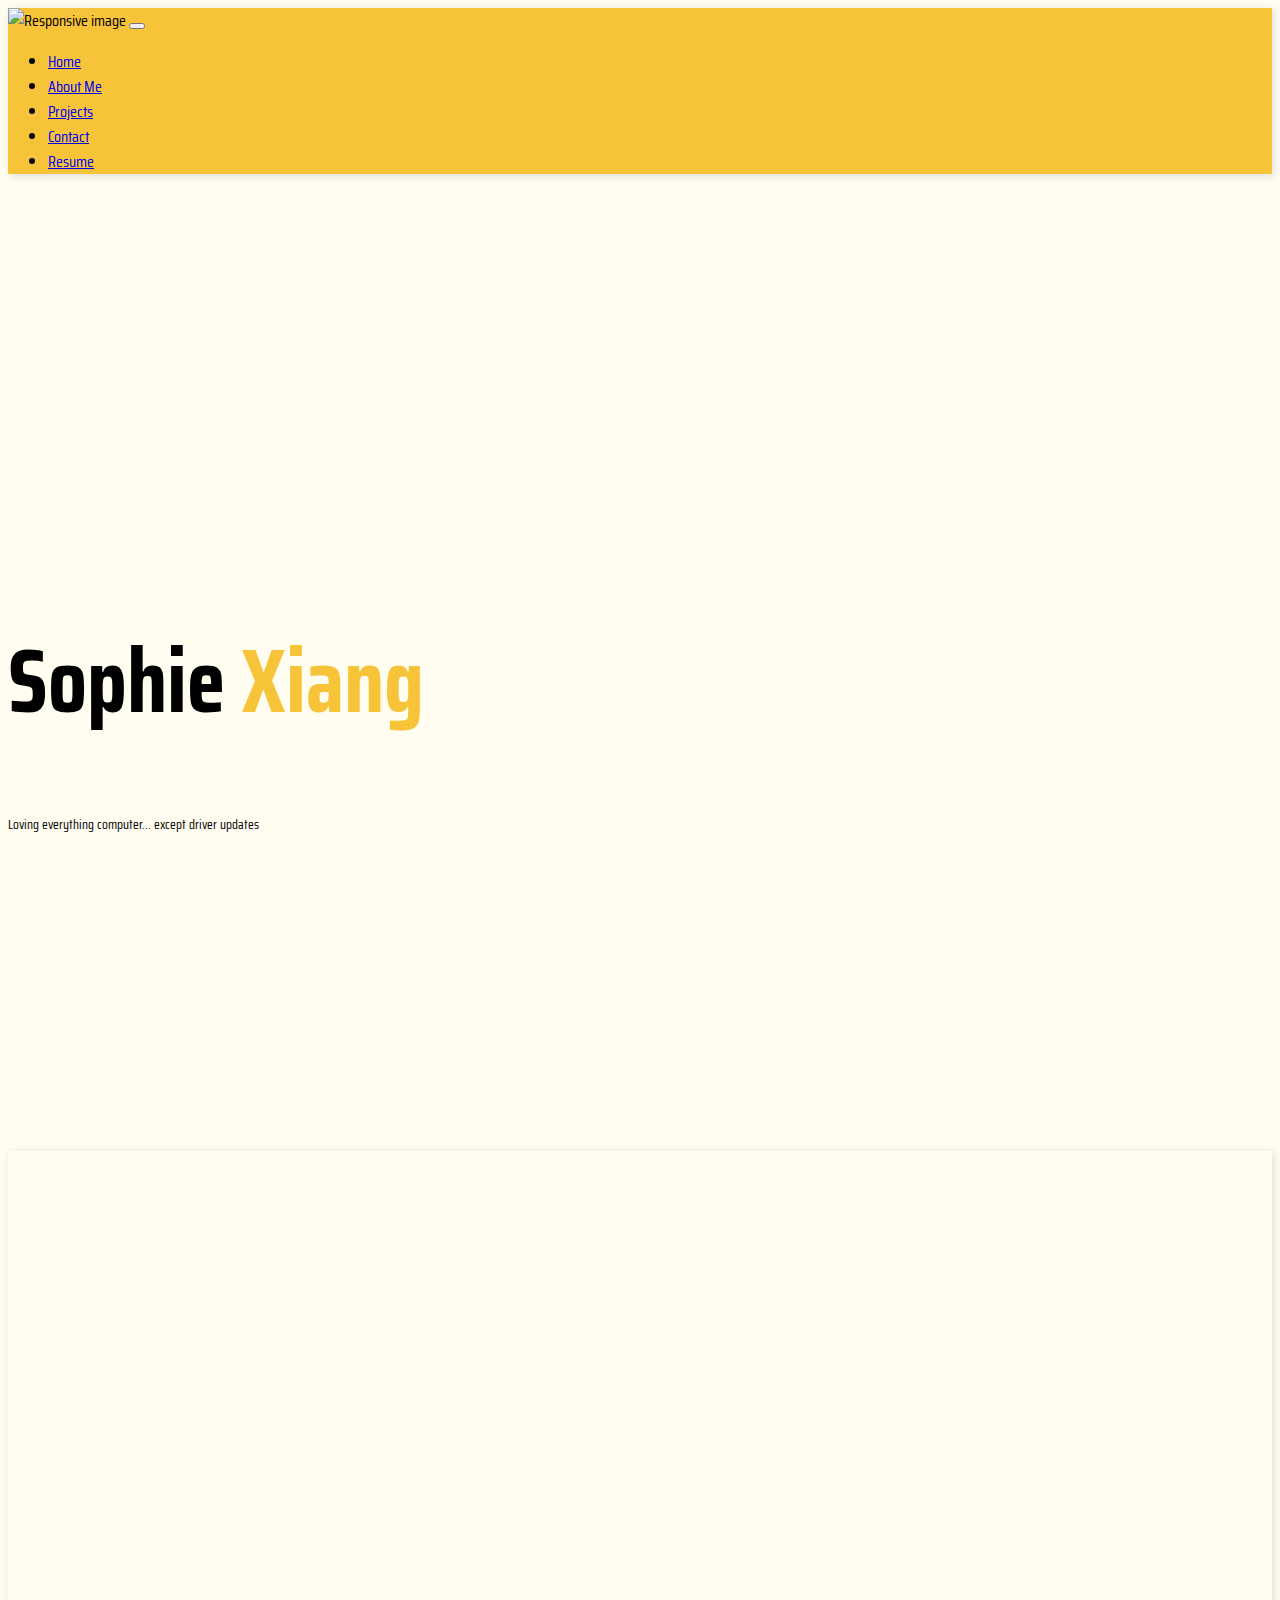
==== Index.html @ b80bc5a9 "Add files via upload" ====
<!DOCTYPE html>
<html lang="en">
  <head>
    <meta charset="UTF-8" />
    <meta http-equiv="X-UA-Compatible" content="IE=edge" />
    <meta
      name="viewport"
      content="width=device-width, initial-scale=1 mt-1.0"
    />
    <!-- Boostrap-->
    <link
      href="https://cdn.jsdelivr.net/npm/bootstrap@5.2.3/dist/css/bootstrap.min.css"
      rel="stylesheet"
      integrity="sha384-rbsA2VBKQhggwzxH7pPCaAqO46MgnOM80zW1RWuH61DGLwZJEdK2Kadq2F9CUG65"
      crossorigin="anonymous"
    />
    <!--Bootstrap Icons-->
    <link
      rel="stylesheet"
      href="https://cdn.jsdelivr.net/npm/bootstrap-icons@1.10.3/font/bootstrap-icons.css"
    />
    <!--Fonts -->
    <link rel="preconnect" href="https://fonts.googleapis.com" />
    <link rel="preconnect" href="https://fonts.gstatic.com" crossorigin />
    <link
      href="https://fonts.googleapis.com/css2?family=Saira+Condensed:wght@300;400;500;600;700&display=swap"
      rel="stylesheet"
    />
    <!--CSS-->
    <link rel="stylesheet" href="style.css" />
    <!--Bootstrap JS-->
    <script
      src="https://cdn.jsdelivr.net/npm/bootstrap@5.2.3/dist/js/bootstrap.bundle.min.js"
      integrity="sha384-kenU1KFdBIe4zVF0s0G1M5b4hcpxyD9F7jL+jjXkk+Q2h455rYXK/7HAuoJl+0I4"
      crossorigin="anonymous"></script>
    <!-- JS - Defer as elements were returning as null-->
    <script src = "script.js" defer></script>
    <!-- Title-->
    <title>Sophie Xiang</title>
  </head>



  <body style="background: #fffdf0">
    <!-- Nav bar -->
    <nav
      class="navbar navbar-expand-md position-relative "
      style="background: #f7c439"
    >
      <div class="container">
        <!-- Logo -->
        <img
          src="/Bootstrap-webpage/media/Sophie-logo-embelm.png"
          class="img-fluid fade-in"
          width="7%"
          alt="Responsive image"
        />

        <!-- Collapse button -->
        <button
          class="navbar-toggler"
          data-bs-toggle="collapse"
          data-bs-target="#navbarNav"
          aria-controls="navbarNav"
          aria-label="expand navigation"
        >
          <span class="navbar-toggler-icon"></span>
        </button>

        <!--internal links starts on rhs of nav bar-->
        <div class="collapse navbar-collapse me-auto " id="navbarNav">
          <!-- Navbar links - starts on rhs -->
          <ul class="navbar-nav ms-auto fade-in">
            <li class="nav-item">
              <a href="#Home" class="nav-link">Home</a>
            </li>
            <li class="nav-item">
              <a href="#About-me" class="nav-link">About Me</a>
            </li>
            <li class="nav-item">
              <a href="#Projects" class="nav-link">Projects</a>
            </li>
            <li class="nav-item">
              <a href="#Contact" class="nav-link">Contact</a>
            </li>
            <li class="nav-item">
              <a
                href="/Bootstrap-webpage/media/Sophie-Xiang-CV.pdf"
                class="nav-link"
                target="”_blank”"
                ><span>Resume</span></a
              >
            </li>
          </ul>
        </div>
      </div>
    </nav>

    <!-- Main body -->

    <!--Title Page/Home-->
    <div class="container-sm mt-lg-3 text-end " id="Home">
      <h1 class="main-title">Sophie <span id="last-name">Xiang</span></h1>
      <small class="text-muted fade-in">
        Loving everything computer... except driver updates
      </small>
    </div>

    <!-- About me-->
    <div class="bg-white ">
      <div class="container-sm mt-lg-3" id="About-me">
        <!--<h1 class="title text-md-center"><span class="badge bg-white text-warning ">About Me</span></h1>-->
        <div class="row ">
          <div class="col fade-in">
            <h2>Get to know me!</h2>
            <br /><br />
            Hi, Sophie here!
            <br /><br />
            After finishing my degree in Economics and Politics last year, I
            have been looking for a new passion. As much as I enjoy intense
            environments and optimizing routines, I missed having the creative
            freedom to reach a new solution.
            <br /><br />
            Hippity hoppity, here comes coding adverts!
            <br /><br />
            Having completed a 12-week intensive bootcamp in web/software
            development - lacking a coding background, I can defintely say my
            brain was fried to say the least!
            <br /><br />
            Its been a steady journey so far, and I hope to further develop my
            skills through the coming years so I can build my own app one day
            with my friends.
            <br /><br /><br />

            For any code related interests, please check out my
            <a href="https://github.com/Boredouse" class="link-dark"
              ><i class="bi bi-github"></i
            ></a>
            and <br />
            If you'd like to pop by for a chat, please do contact me through my
            <a href="https://www.linkedin.com/in/sophie-xiang-8aabb31b2/"
              ><i class="bi bi-linkedin"></i
            ></a>
            or
            <a href="mailto: sophiexiang1@gmail.com" class="subtitle2"
              ><i class="bi bi-envelope-open-fill" class="link-light"></i
            ></a>
            <br /><br />
          </div>

          <!--skills-->
          <div class="col me-1 mt-1 fade-in">
            <h2>Skills</h2>
            <br /><br />
            <button type="button" class="btn btn-outline-warning me-1 mt-1">
              HTML
            </button>
            <button type="button" class="btn btn-outline-warning me-1 mt-1">
              CSS
            </button>
            <button type="button" class="btn btn-outline-warning me-1 mt-1">
              Javascript
            </button>
            <button type="button" class="btn btn-outline-warning me-1 mt-1">
              Bootstrap 5
            </button>
            <button type="button" class="btn btn-outline-warning me-1 mt-1">
              SQL
            </button>
            <button type="button" class="btn btn-outline-warning me-1 mt-1">
              MongoDB
            </button>
            <button type="button" class="btn btn-outline-warning me-1 mt-1">
              Python
            </button>
            <button type="button" class="btn btn-outline-warning me-1 mt-1">
              Django
            </button>
            
          </div>
        </div>
      </div>
    </div>
      <!--Projects-->
      <div class="container-sm mt-lg-3 " id="Projects">
        <h1 class="text-center mb-5 fade-in">Projects</h1>

        <!-- Project Grids-->
        <div class="row fade-in">
          <!-- row 1-->
          <div class="col-6 text-center">
            <a href="https://sophiex.uk/Digital-Clock/" target="_blank">
              <img src="/Bootstrap-webpage/media/DigitalClock.png" 
              class = "img-fluid rounded align-items-center" style="max-width: 75%;"
            /></a>
          </div>
          <div class="col-6 p-5 text-center ">
            <h3> Digital Clock</h3> <br><br>
            <p>A simple clock formatted with CSS and programmed with vanilla JS. 
              Accompanied with a tick-box slider allowing users to select preferred scheme.</p>
          </div>
        </div>
        <!-- row 2-->
        <div class="row fade-in">  
          <div class="col-6">
            <a href="#" target="_blank"><img src="#" /></a>
          </div>
          <div class="col p-5 text-center">
            <h2></h2> <br><br>
            <p></p>
          </div>
        </div>
      </div>
    

    <!-- Contact me -->
    <footer>
      <div class="container-expand text-center " id="Contact">
        <div class = "fade-in">
          <h1>Get In Touch!</h1><br /><br />
          <h1 >
            <!--icons wrapped in hyperlinks so it can be pressed-->
            <a href="https://github.com/Boredouse" class="link-dark"
              ><i class="bi bi-github"></i></a>
            <a href="https://www.linkedin.com/in/sophie-xiang-8aabb31b2/" class="#">
              <i class="bi bi-linkedin"></i></a>
            <a href="mailto: sophiexiang1@gmail.com" class="link-light">
              <i class="bi bi-envelope-open-fill"></i></a>
          </h1>
          <br><br>
        </div>
      </div>
    </footer>
  </body>
</html>
---- style.css ----
/* Global */
body{
  font-family: 'Saira Condensed', sans-serif;
}

.container-sm{
  padding-top: 10vh;
  padding-bottom: 10vh;

}

.fade-in {
  opacity: 0;
}

/* When elements are in scroll view*/
.fade-in.appear {
  opacity:1;
  transition: opacity 1s ease-in-out;
}


/*nav bar */
.navbar{
  box-shadow: 2px 2px 8px #dddddd;
}

/*Home Page */

#Home{
  padding-top: 40vh;
  padding-bottom: 35vh;

}
.main-title{
  font-size:7vw;
  font-family: 'Saira Condensed', sans-serif !important;
  font-weight: 700;
 
  
}

.main-title span{
  color: #f7c439;
}

.title{
  padding-bottom: 10vw;
}

/*About me */
.bg-white{
  box-shadow: 2px 2px 8px #dddddd;
}
.bg-white > div > h1> span{
  border:1px solid #ffc107;
}

/*Projects */

/* #Projects > div> div {
  background-color: rgb(56, 86, 90);
  border-radius: 20px;
}
*/

/*Footer/Contact */

#Contact{
  background-color:  #f7c439;
  padding-top: 10vh;

}

#Contact > div > div > h1{
 
}
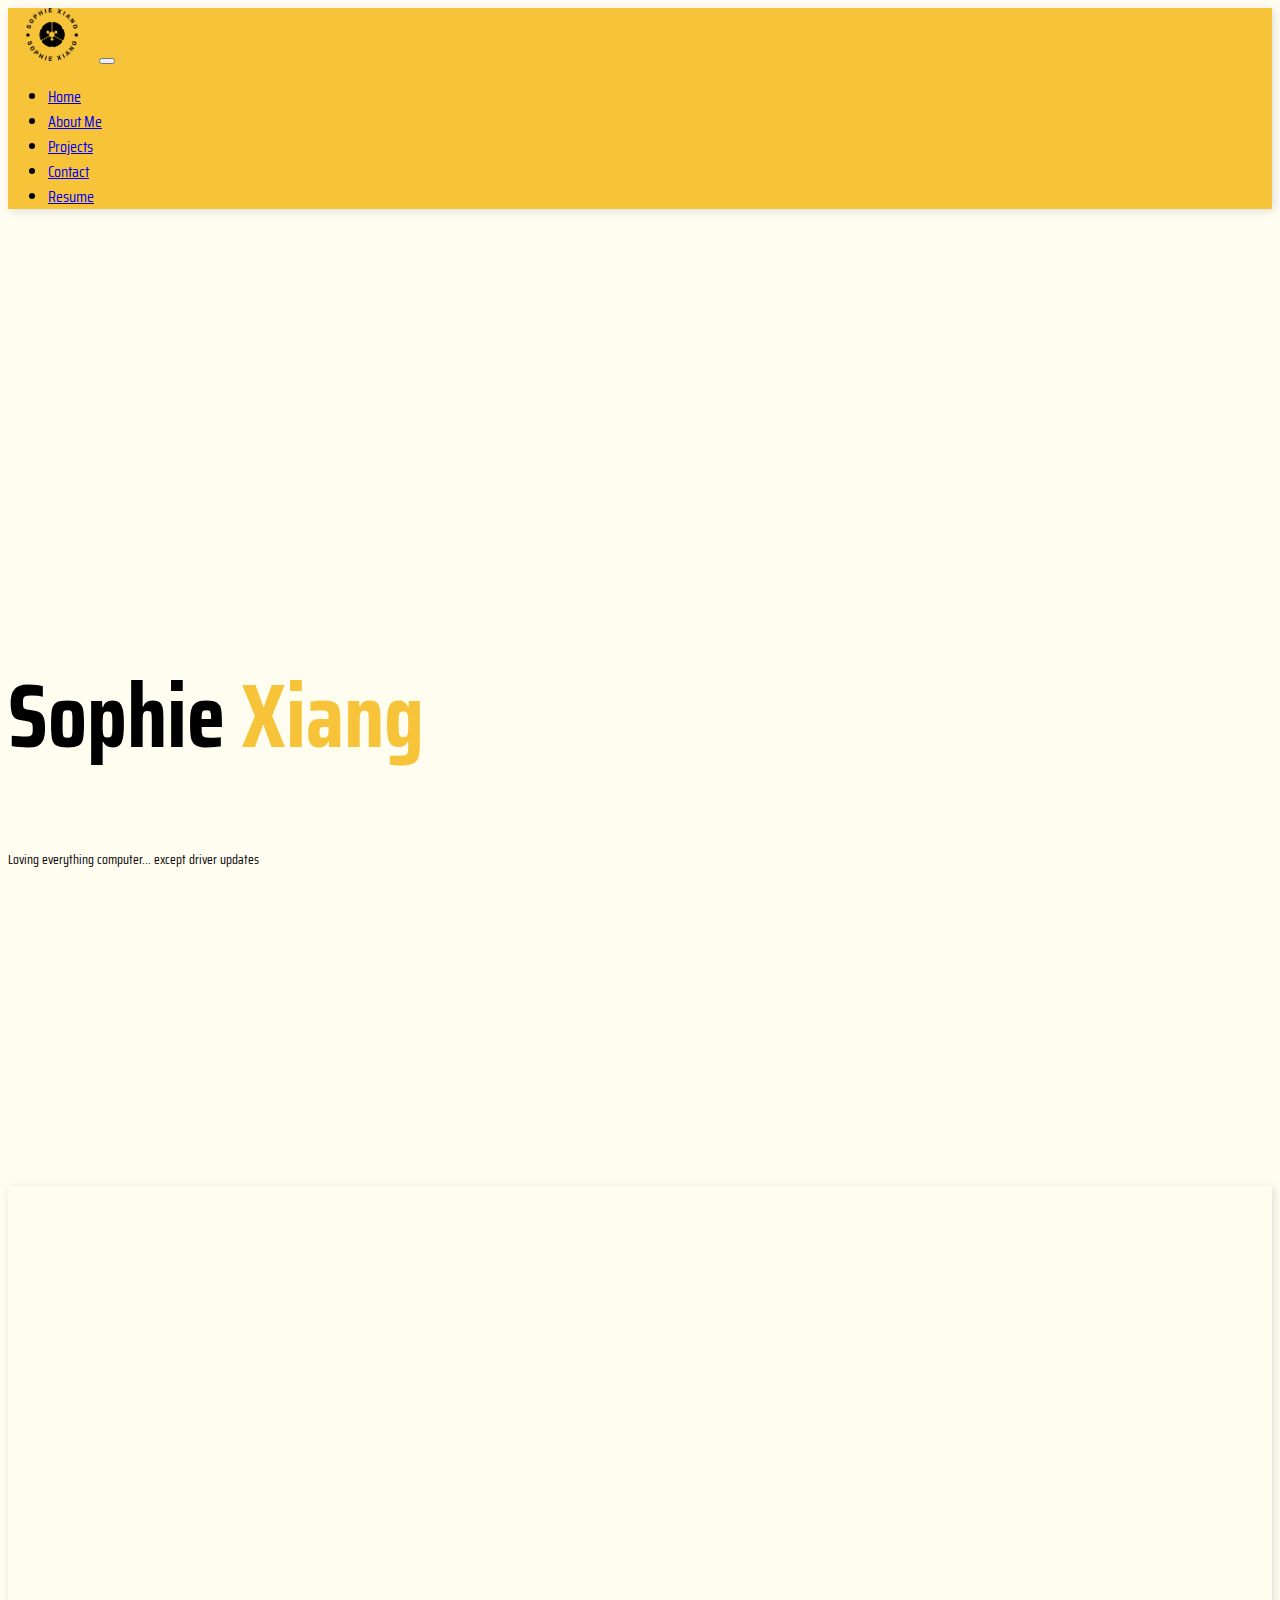
==== commit 901d3904: "Update Index.html" ====
--- a/Index.html
+++ b/Index.html
@@ -50,7 +50,7 @@
       <div class="container">
         <!-- Logo -->
         <img
-          src="/Bootstrap-webpage/media/Sophie-logo-embelm.png"
+          src="/media/Sophie-logo-embelm.png"
           class="img-fluid fade-in"
           width="7%"
           alt="Responsive image"
@@ -85,7 +85,7 @@
             </li>
             <li class="nav-item">
               <a
-                href="/Bootstrap-webpage/media/Sophie-Xiang-CV.pdf"
+                href="/media/Sophie-Xiang-CV.pdf"
                 class="nav-link"
                 target="”_blank”"
                 ><span>Resume</span></a
@@ -190,7 +190,7 @@
           <!-- row 1-->
           <div class="col-6 text-center">
             <a href="https://sophiex.uk/Digital-Clock/" target="_blank">
-              <img src="/Bootstrap-webpage/media/DigitalClock.png" 
+              <img src="/media/DigitalClock.png" 
               class = "img-fluid rounded align-items-center" style="max-width: 75%;"
             /></a>
           </div>
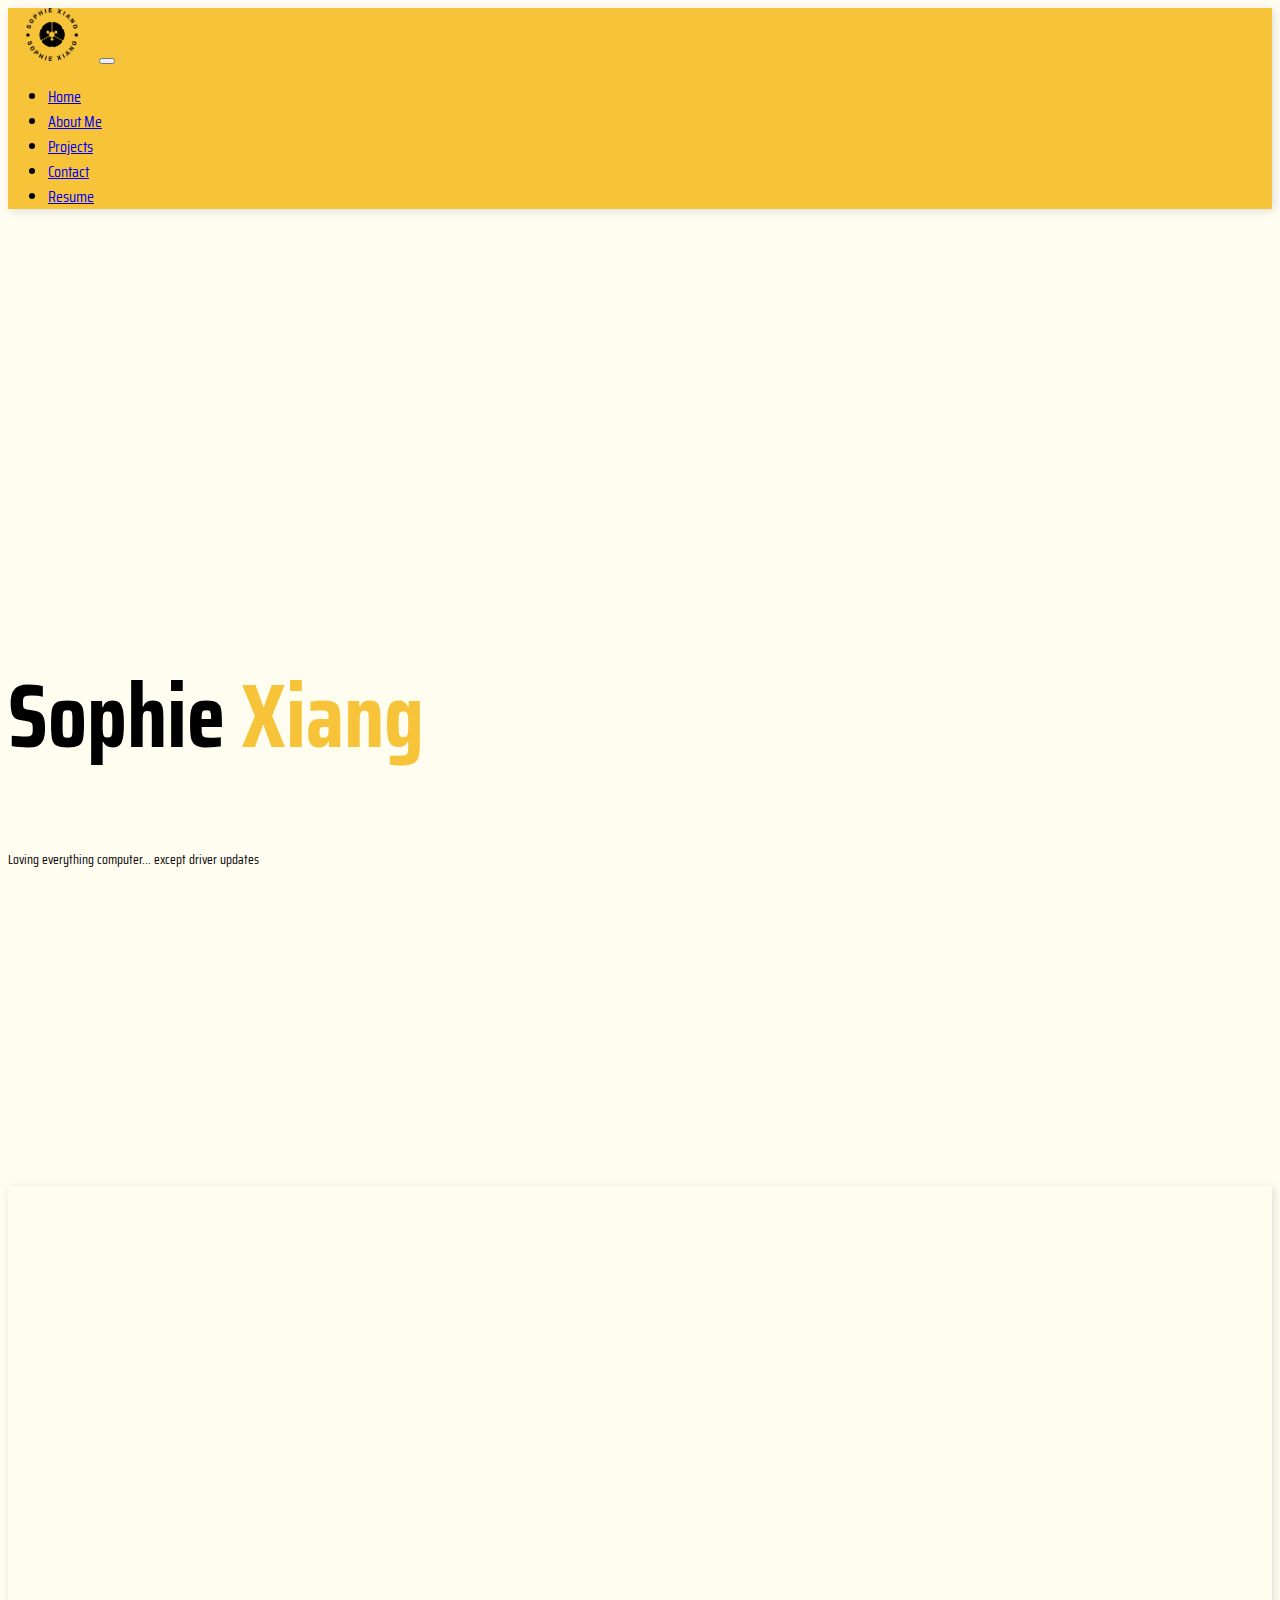
==== commit 0ca127f2: "Update Index.html" ====
--- a/Index.html
+++ b/Index.html
@@ -201,7 +201,7 @@
           </div>
         </div>
         <!-- row 2-->
-        <div class="row fade-in">  
+        <!-- <div class="row fade-in">  
           <div class="col-6">
             <a href="#" target="_blank"><img src="#" /></a>
           </div>
@@ -209,7 +209,7 @@
             <h2></h2> <br><br>
             <p></p>
           </div>
-        </div>
+        </div> -->
       </div>
     
 
